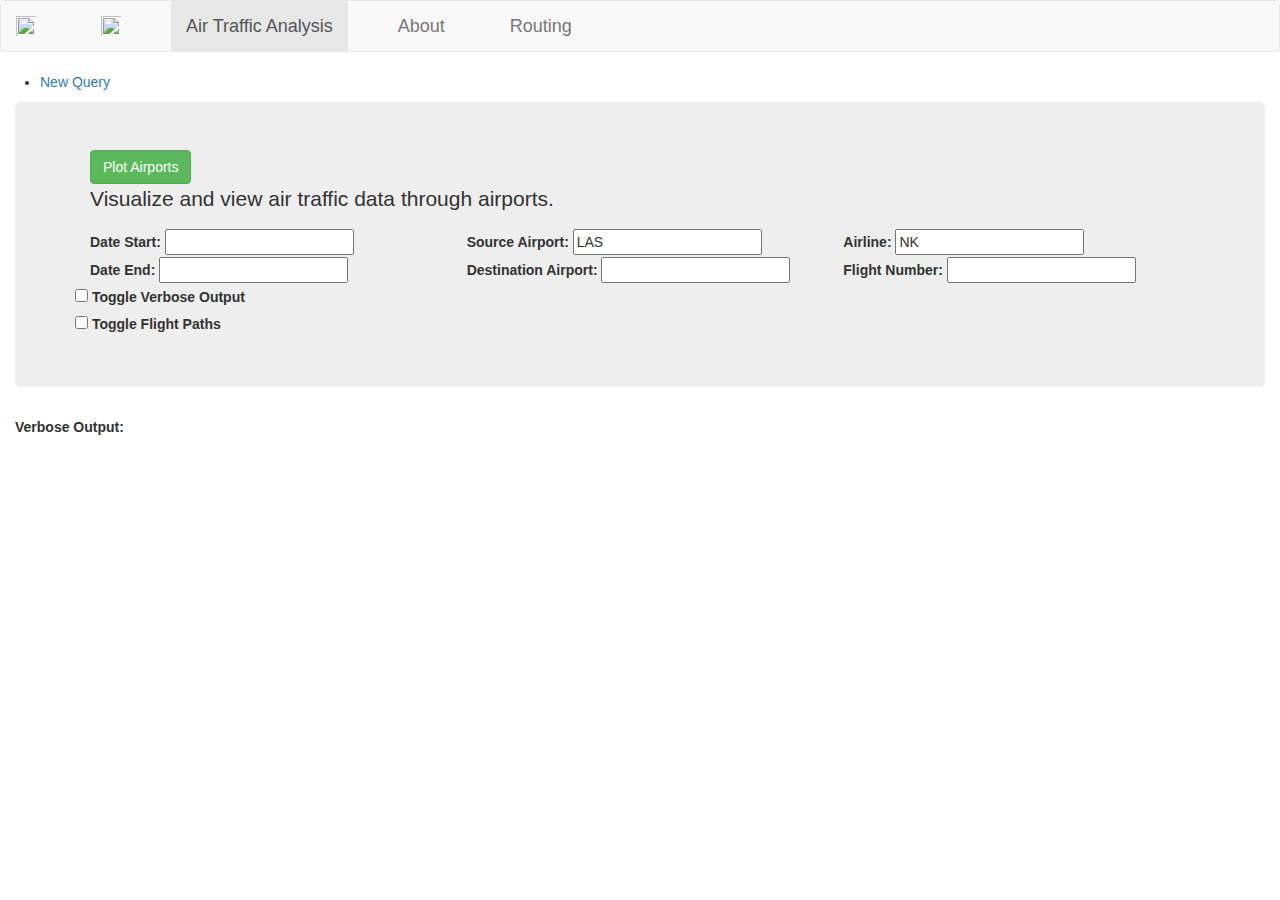
==== application/src/html/index.html @ 50f113d4 "real data on line chart" ====
<head>
   <script src="https://d3js.org/d3.v3.min.js"></script>
   <script src="https://ajax.googleapis.com/ajax/libs/jquery/3.1.1/jquery.min.js" integrity="sha384-3ceskX3iaEnIogmQchP8opvBy3Mi7Ce34nWjpBIwVTHfGYWQS9jwHDVRnpKKHJg7" crossorigin="anonymous"></script>
   <script src="https://cdnjs.cloudflare.com/ajax/libs/tether/1.3.7/js/tether.min.js" integrity="sha384-XTs3FgkjiBgo8qjEjBk0tGmf3wPrWtA6coPfQDfFEY8AnYJwjalXCiosYRBIBZX8" crossorigin="anonymous"></script>
   <script src="https://cdnjs.cloudflare.com/ajax/libs/select2/4.0.3/js/select2.full.js"></script>
   <script src="js/jquery.datetimepicker.full.min.js"></script>
   <script async defer src="https://maps.googleapis.com/maps/api/js?key=AIzaSyACUlehJQDDBT85PlM_JzIm_rc8Z0iO4dU&callback=initMap"></script>
   <script src='https://cdn.datatables.net/1.10.13/js/jquery.dataTables.min.js'></script>
   <script src="https://code.jquery.com/ui/1.12.1/jquery-ui.js"></script>
   <script src="//cdn.jsdelivr.net/chartist.js/latest/chartist.min.js"></script>
   <script src='https://maxcdn.bootstrapcdn.com/bootstrap/3.3.7/js/bootstrap.min.js'></script>
   <link rel="stylesheet" href="https://maxcdn.bootstrapcdn.com/bootstrap/3.3.7/css/bootstrap.min.css" integrity="sha384-BVYiiSIFeK1dGmJRAkycuHAHRg32OmUcww7on3RYdg4Va+PmSTsz/K68vbdEjh4u" crossorigin="anonymous">
   <link rel="stylesheet" href="//cdn.jsdelivr.net/chartist.js/latest/chartist.min.css">
   <link href="https://cdnjs.cloudflare.com/ajax/libs/select2/4.0.3/css/select2.min.css" rel="stylesheet"/>
   <link href="css/jquery.datetimepicker.min.css" rel="stylesheet"/>
   <link href="https://cdn.datatables.net/1.10.13/css/jquery.dataTables.min.css" rel="stylesheet"></link>
   <link rel="stylesheet" href="//code.jquery.com/ui/1.12.1/themes/base/jquery-ui.css">

   <style>
   html, body,
      .dataTables_wrapper{
         height: 100%;
         overflow-y: scroll;
      }
      .ct-chart{
         height: 100%;
         width:100%;
      }
      .map {
         width: 100%;
         height: 100%;
         margin: 0;
         padding: 0;
       }
      .map-container {
         width: 50%;
         height: 45%;
         border-style: solid;
         border-width: 1px;
      }
      .table-container{
         width: 50%;
         height: 45%;
         border-style: solid;
         border-width: 1px
      }
      .line-plot-container{
         height: 40%;
         border-style: solid;
         border-width: 1px
      }
      .pie-plot-container{
         height: 40%;
         border-style: solid;
         border-width: 1px
      }
      .bar-plot-container{
         height: 40%;
         border-style: solid;
         border-width: 1px
      }

       .link {
         stroke: #ccc;
         stroke-width: 1.5px;
       }

       .stations,
       .stations svg {
         position: absolute;
       }

       .stations svg {
         width: 1200px;
         height: 600px;
         padding-right: 100px;
         font: 12px sans-serif;
       }

       .stations circle {
         fill: brown;
         stroke: black;
         stroke-width: 1.5px;
       }
     .my-legend .legend-title {
       text-align: left;
       margin-bottom: 5px;
       font-weight: bold;
       font-size: 90%;
       }
     .my-legend .legend-scale ul {
       margin: 0;
       margin-bottom: 5px;
       padding: 0;
       float: left;
       list-style: none;
       }
     .my-legend .legend-scale ul li {
       font-size: 80%;
       list-style: none;
       margin-left: 0;
       line-height: 18px;
       margin-bottom: 2px;
       }
     .my-legend ul.legend-labels li span {
       display: block;
       float: left;
       height: 16px;
       width: 30px;
       margin-right: 5px;
       margin-left: 0;
       border: 1px solid #999;
       }
     .my-legend .legend-source {
       font-size: 70%;
       color: #999;
       clear: both;
       }
     .my-legend a {
       color: #777;
       background: #ECEEEF;
       }
      .navbar-brand{
         margin-right: 50px;
      }
      .ui-tabs .ui-tabs-nav{
         padding:10px;
      }
   </style>
</head>
<body id="main">
<nav class="navbar navbar-default">
   <div class='container-fluid'>
      <div class='navbar-header'>
         <a href="http://www.northropgrumman.com/Pages/default.aspx">
            <img class="navbar-brand navbar-logo" src='/img/ng.png'></img>
         </a>
         <a href="http://www.colorado.edu/cs/senior-project">
            <img class="navbar-brand navbar-logo" src='/img/cu.png'></img>
         </a>
      </div>
      <div class="collapse navbar-collapse">
         <ul class='nav navbar-nav'>
            <li class='active'><a class="navbar-brand" href='/'>Air Traffic Analysis<span class="sr-only">(current)</span></a></li>
            <li><a class="navbar-brand" href="about">About</a></li>
            <li><a class="navbar-brand" href='routing'>Routing</a></li>
         </ul>
      </div>
   </div>
</nav>
 <div id="tabs">
  <ul id='tab-tabs'>
    <li><a href="#tabs-1">New Query</a></li>
  </ul>
  <div id="tabs-1">
         <div class="container-fluid">
            <div class='jumbotron'>
               <div class='container-fluid' id='selections-container'>
                  <div class='row'>
                     <div class='col-xs-6'>
                         <button class='btn btn-success' id="plot-airports">Plot Airports</button>
                        <p>Visualize and view air traffic data through airports.</p>
                     </div>
                  </div>
                  <div class='row'>
                     <div class='col-xs-4'>
                         <label for="date_start">Date Start: </label>
                         <input type="text" id="date_start">
                         <br>
                         <label for="date_end">Date End: </label>
                         <input type="text"  id="date_end">
                     </div>
                     <div class='col-xs-4'>
                         <label for="Origin">Source Airport: </label>
                         <input type="text" value="LAS" id="Origin" multiple='multiple'>
                         <br>
                         <label for="Dest">Destination Airport: </label>
                         <input type="text" id="Dest" multiple='multiple'>
                     </div>
                     <div class='col-xs-4'>
                         <label for="Carrier">Airline: </label>
                         <input type="text" value="NK" id="Carrier" multiple='multiple'>
                         <br>
                         <label for="FlightNum">Flight Number: </label>
                         <input type="text" id="FlightNum">
                     </div>
                  </div>
                  <div class='row'>
                     <input id='verbose-toggle' type='checkbox'></input>
                     <label for='verbose-toggle'>Toggle Verbose Output
                  </div>
                  <div class='row'>
                     <input id='path-toggle' type='checkbox'></input>
                     <label for='path-toggle'>Toggle Flight Paths
                  </div>
               </div>
            </div>
            <div id="verbose-container"><strong>Verbose Output:</strong></div>
         </div>
      </div>
</div>
<!-- <div id='legend' class='my-legend'>
   <div class='legend-title'>Airport Delay Frequency</div>
   <div class='legend-scale'>
     <ul class='legend-labels'>
       <li><span style='background:white;'></span>Source Airport</li>
       <li><span style='background:green;'></span>< 50% Delay</li>
       <li><span style='background:yellow;'></span>> 50% Delay</li>
       <li><span style='background:red;'></span>> 60% Delay</li>
     </ul>
   </div>
</div>

</div>
   <div id="map"></div>
   <table id='info-table' class="display compact" cellspacing='0', width='100%'>
      <thead>
         <tr>
            <th>Airport Code</th>
            <th>Total Flights</th>
            <th>NAS Delayed Flights</th>
            <th>NAS Delay Percentage</th>
            <th>NAS Delay Minutes</th>
            <th>Carrier Delayed Flights</th>
            <th>Carrier Delay Percentage</th>
            <th>Carrier Delay Minutes</th>
            <th>Weather Delayed Flights</th>
            <th>Weather Delay Percentage</th>
            <th>Weather Delay Minutes</th>
            <th>Security Delayed Flights</th>
            <th>Security Delay Percentage</th>
            <th>Security Delay Minutes</th>
            <th>Late Aircraft Delayed Flights</th>
            <th>Late Aircraft Delay Percentage</th>
            <th>Late Aircraft Delay Minutes</th>

         </tr>
      </thead>
      <tbody>
      </tbody>
   </table> -->
   <script>
   $(document).ready(function(){
      $('#legend').hide();
      $('#tabs').tabs();
    //Time picker for start date formatted m/d/y
    $('#date_start').datetimepicker(
      {
          timepicker:false,
          format: 'm/d/Y'
      });

    //Time picjer for end date formatted m/d/y
    $('#date_end').datetimepicker(
      {
        timepicker:false,
        format: 'm/d/Y'
      });


    $('#info-table').DataTable();

    //Ajax call to populate dropdown menu for Source airports(s)
    $.ajax(
    {
      type: "GET",
      url: "/dropdown-fill/Origin",
      success: function(data)
      {
        $('#Origin').select2({
          data:data['response'],
          placeholder: "Select an option"
        });
      },
      error: function(error)
      {
        eonsole.log(error);
      }
    });
    //Ajax call to populate dropdown menu for Destination airport(s)
    $.ajax(
    {
      type: "GET",
      url: "/dropdown-fill/Dest",
      success: function(data)
      {
        $('#Dest').select2({
          data:data['response'],
          placeholder: "Select an option"
        });
      },
      error: function(error)
      {
        console.log(error);
      }
    });

    //Ajax call to populate dropdown menu for different Carriers
    $.ajax(
    {
      type: "GET",
      url: "/dropdown-fill/Carrier",
      success: function(data)
      {
        $('#Carrier').select2({
          data:data['response'],
          placeholder: "Select an option"
        });
      },
      error: function(error)
      {
        console.log(error);
      }
    });
  });

  //Ran if the "Plot Airports" button is pushed
  $("#plot-airports").click(function (event)
  {
      var tab_num = $('#tab-tabs').children().length;
      var tab_id = "tab-" + parseInt(tab_num + 1);
      $('#tab-tabs').append('<li><a href="#' + tab_id + '">Query #' + tab_num + '</a></li>');
      $('#tabs').append('<div id="' + tab_id + '"></div>');
      $('#' + tab_id).append('<div class="row"><div class="col-xs-6 map-container"><div class="map" id="map-' + tab_num + '"></div></div><div class="col-xs-6 table-container"><table id="table-' + tab_num + '" class="display"></table></div></div>');
      $('#' + tab_id).append('<div class="row"><div class="col-xs-4 line-plot-container"><div id="ct-chart-line-' + tab_num + '" class="ct-chart"></div></div><div class="col-xs-4 pie-plot-container"><div id="ct-chart-pie-' + tab_num + '" class="ct-chart"></div></div><div class="col-xs-4 bar-plot-container"><div id="ct-chart-bar-' + tab_num + '" class="ct-chart"></div></div></div>');
      $('#tabs').tabs("refresh");
      var map = new google.maps.Map(d3.select("#map-" + tab_num).node(), {
            zoom: 4,
            center: new google.maps.LatLng(52, -133),
            mapTypeId: google.maps.MapTypeId.TERRAIN,
            styles: [
                      {
                        "elementType": "geometry",
                        "stylers": [
                          {
                            "color": "#212121"
                          }
                        ]
                      },
                      {
                        "elementType": "labels.icon",
                        "stylers": [
                          {
                            "visibility": "off"
                          }
                        ]
                      },
                      {
                        "elementType": "labels.text.fill",
                        "stylers": [
                          {
                            "color": "#757575"
                          }
                        ]
                      },
                      {
                        "elementType": "labels.text.stroke",
                        "stylers": [
                          {
                            "color": "#212121"
                          }
                        ]
                      },
                      {
                        "featureType": "administrative",
                        "elementType": "geometry",
                        "stylers": [
                          {
                            "color": "#757575"
                          },
                          {
                            "visibility": "off"
                          }
                        ]
                      },
                      {
                        "featureType": "administrative.country",
                        "elementType": "labels.text.fill",
                        "stylers": [
                          {
                            "color": "#9e9e9e"
                          }
                        ]
                      },
                      {
                        "featureType": "administrative.land_parcel",
                        "stylers": [
                          {
                            "visibility": "off"
                          }
                        ]
                      },
                      {
                        "featureType": "administrative.locality",
                        "elementType": "labels.text.fill",
                        "stylers": [
                          {
                            "color": "#bdbdbd"
                          }
                        ]
                      },
                      {
                        "featureType": "administrative.neighborhood",
                        "stylers": [
                          {
                            "visibility": "off"
                          }
                        ]
                      },
                      {
                        "featureType": "poi",
                        "stylers": [
                          {
                            "visibility": "off"
                          }
                        ]
                      },
                      {
                        "featureType": "poi",
                        "elementType": "labels.text",
                        "stylers": [
                          {
                            "visibility": "off"
                          }
                        ]
                      },
                      {
                        "featureType": "poi",
                        "elementType": "labels.text.fill",
                        "stylers": [
                          {
                            "color": "#757575"
                          }
                        ]
                      },
                      {
                        "featureType": "poi.park",
                        "elementType": "geometry",
                        "stylers": [
                          {
                            "color": "#181818"
                          }
                        ]
                      },
                      {
                        "featureType": "poi.park",
                        "elementType": "labels.text.fill",
                        "stylers": [
                          {
                            "color": "#616161"
                          }
                        ]
                      },
                      {
                        "featureType": "poi.park",
                        "elementType": "labels.text.stroke",
                        "stylers": [
                          {
                            "color": "#1b1b1b"
                          }
                        ]
                      },
                      {
                        "featureType": "road",
                        "stylers": [
                          {
                            "visibility": "off"
                          }
                        ]
                      },
                      {
                        "featureType": "road",
                        "elementType": "geometry.fill",
                        "stylers": [
                          {
                            "color": "#2c2c2c"
                          }
                        ]
                      },
                      {
                        "featureType": "road",
                        "elementType": "labels",
                        "stylers": [
                          {
                            "visibility": "off"
                          }
                        ]
                      },
                      {
                        "featureType": "road",
                        "elementType": "labels.icon",
                        "stylers": [
                          {
                            "visibility": "off"
                          }
                        ]
                      },
                      {
                        "featureType": "road",
                        "elementType": "labels.text.fill",
                        "stylers": [
                          {
                            "color": "#8a8a8a"
                          }
                        ]
                      },
                      {
                        "featureType": "road.arterial",
                        "elementType": "geometry",
                        "stylers": [
                          {
                            "color": "#373737"
                          }
                        ]
                      },
                      {
                        "featureType": "road.highway",
                        "elementType": "geometry",
                        "stylers": [
                          {
                            "color": "#3c3c3c"
                          }
                        ]
                      },
                      {
                        "featureType": "road.highway.controlled_access",
                        "elementType": "geometry",
                        "stylers": [
                          {
                            "color": "#4e4e4e"
                          }
                        ]
                      },
                      {
                        "featureType": "road.local",
                        "elementType": "labels.text.fill",
                        "stylers": [
                          {
                            "color": "#616161"
                          }
                        ]
                      },
                      {
                        "featureType": "transit",
                        "stylers": [
                          {
                            "visibility": "off"
                          }
                        ]
                      },
                      {
                        "featureType": "transit",
                        "elementType": "labels.text.fill",
                        "stylers": [
                          {
                            "color": "#757575"
                          }
                        ]
                      },
                      {
                        "featureType": "water",
                        "elementType": "geometry",
                        "stylers": [
                          {
                            "color": "#000000"
                          }
                        ]
                      },
                      {
                        "featureType": "water",
                        "elementType": "labels.text",
                        "stylers": [
                          {
                            "visibility": "off"
                          }
                        ]
                      },
                      {
                        "featureType": "water",
                        "elementType": "labels.text.fill",
                        "stylers": [
                          {
                            "color": "#3d3d3d"
                          }
                        ]
                      }
                    ]
       });
      $('.ui-tabs-anchor').on('click', function (event) {
         $('.ct-chart').each(function(i, e) {
            e.__chartist__.update();
         });
         $('.map').each(function(i, e) {
            google.maps.event.trigger(map, 'resize');
         });
      });
      //Loading icon while Google map is loading
      $('#map- ' + tab_num).append('<img id="loading" src="/img/loading.gif"></img>');

    //Instantiate 'data' dictionary to store user input
    var data = {}
    $('#selections-container').find('input').each(function(index,value)
    {
      //For the non-checkbox options...
      if($(value).val() && $(value).attr('type') != 'checkbox')
      {
        //Add multiple values for a single input into the dictionary
        if($(value).attr('multiple')=='multiple')
        {
          data[$(value).attr('id')] = $(value).val().split(',');
        }

        //Otherwise, add the single value into the dictionary
        else
        {
          data[$(value).attr('id')] = $(value).val();
        }
      }

      //For the checkbox options...
      else if($(value).attr('type') == 'checkbox')
      {
        //Add whether or not the 'Verbose Output' or 'Toggle Plaths' options are checked
        //True if checked, False if unchecked
        data['verbose_toggle'] = $('#verbose-toggle').prop('checked');
        data['path_toggle'] = $('#path-toggle').prop('checked');
      }
    });

    //Stringify the data dictionary
    var form_query = JSON.stringify(data);

    //Ajax call to run once the 'Display Airports' button is pushed
    $.ajax(
    {
      url: "/display-airports",
      type: "POST",
      data: form_query,

      success: function(data)
      {
         console.log(data);
         var chart_data = {
            series: [
               data['plot_data']['line']['series']
            ]
          };

         new Chartist.Line('#ct-chart-line-'+ tab_num, chart_data);
         new Chartist.Bar('#ct-chart-bar-'+ tab_num, chart_data);
         var chart_data = {
           series: [20, 15, 40]
         };

         var options = {
            labelInterpolationFnc: function(value) {
            return value[0]
            }
         };

         new Chartist.Pie('#ct-chart-pie-' + tab_num, chart_data, options);
         var table_data = [];
         $.each(data['nodes'], function(index, value){
            var temp = [
               value["Name"],
               "test",
               "test1",
               "test2",
               "test3",
               "test4",
               "test5",
            ];
            table_data.push(temp);
         });
         $('#table-' + tab_num).DataTable({
            data: table_data,
            columns: [
                  { title: "Airport Code"},
                  { title: "Total Flights"},
                  { title: "Carrier Delay %"},
                  { title: "Late Aircraft Delay %"},
                  { title: "NAS Delay %"},
                  { title: "Security Delay %"},
                  { title: "Weather Delay %"},
            ]
         });
        if(data['verbose'])
        {
          $('#verbose-container').append('<p>' + data['verbose'] + '</p>')
        }
        if(!(data['links']))
        {
          $('#loading').remove();
          var geoJSON;
          var request;
          var gettingData = false;
          var openWeatherMapKey = "b6c5711b8dcd855fced4510aa21dbecc";

          function initialize(map)
          {
            google.maps.event.addListener(map, 'idle', checkIfDataRequested);

            map.data.addListener('click', function(event)
            {
              infowindow.setContent(
              "<img src=" + event.feature.getProperty("icon") + ">"
              + "<br /><strong>" + event.feature.getProperty("city") + "</strong>"
              + "<br />" + event.feature.getProperty("temperature") + "&deg;C"
              + "<br />" + event.feature.getProperty("weather"));

              infowindow.setOptions({
                position: {
                lat: event.latLng.lat(),
                lng: event.latLng.lng()
                },
                pixelOffset: {
                  width: 0,
                  height: -15
                }});
              infowindow.open(map);
            });
          }

          var checkIfDataRequested = function()
          {
            while (gettingData === true)
            {
              request.abort();
              gettingData = false;
            }
            getCoords();
          };

          var getCoords = function()
          {
            var bounds = map.getBounds();
            var NE = bounds.getNorthEast();
            var SW = bounds.getSouthWest();
            getWeather(NE.lat(), NE.lng(), SW.lat(), SW.lng());
          };

          var getWeather = function(northLat, eastLng, southLat, westLng)
          {
            gettingData = true;
            console.log("Getting weather...");
            var requestString = "http://api.openweathermap.org/data/2.5/box/city?bbox="
                                + westLng + "," + northLat + ","
                                + eastLng + "," + southLat + ","
                                + map.getZoom()
                                + "&cluster=yes&format=json"
                                + "&APPID=" + openWeatherMapKey;
            request = new XMLHttpRequest();
            request.onload = processResults;
            request.open("get", requestString, true);
            request.send();
          };

          var processResults = function()
          {
            var results = JSON.parse(this.responseText);
            if (results.list.length > 0)
            {
              resetData();
              for (var i = 0; i < results.list.length; i++)
              {
                geoJSON.features.push(jsonToGeoJson(results.list[i]));
              }
              drawIcons(geoJSON);
            }
          };

          var infowindow = new google.maps.InfoWindow();

          var jsonToGeoJson = function(weatherItem)
          {
            var feature =
            {
              type: "Feature",
              properties: {
                city: weatherItem.name,
                weather: weatherItem.weather[0].main,
                temperature: weatherItem.main.temp,
                icon: "http://openweathermap.org/img/w/"
                        + weatherItem.weather[0].icon + ".png",
                coordinates: [weatherItem.coord.Lon, weatherItem.coord.Lat]
              },

              geometry: {
                type: "Point",
                coordinates: [weatherItem.coord.Lon, weatherItem.coord.Lat]
              }
            };

            map.data.setStyle(function(feature) {
            return {
              icon: {
                url: feature.getProperty('icon'),
                anchor: new google.maps.Point(25, 25)
              }
            };
            });
            return feature;

            function latLongToPos(d) {
              var p = new google.maps.LatLng(d.lat, d.long);
              p = projection.fromLatLngToDivPixel(p);
              p.x = p.x - padding;
              p.y = p.y - padding;
              return p;
            }
            function mouseoutofinfo(){
               d3.select(this).transition()
                              .duration(100)
                              .attr("r",4.5);
            }
            function someinfo(){
               d3.select(this).transition()
                              .duration(1000)
                              .attr("r",75);
            }
            var table_data = []
            function moreinfo(){
              $('.odd').remove();
              var delay_data = $(this)[0].__data__;
            }
            function transform(d) {
              var p = latLongToPos(d);
              return d3.select(this)
                .attr("transform", "translate(" + p.x + "," + p.y + ")");
            }
            function setColor(d) {
              return d3.select(this)
                .style('fill', d.Color)
            }
          };

          var resetData = function()
          {
            geoJSON = {
              type: "FeatureCollection",
              features: []
            };
            map.data.forEach(function(feature)
            {
              map.data.remove(feature);
            });
          };

          var drawIcons = function(weather)
          {
            map.data.addGeoJson(geoJSON);
            gettingData = false;
          };

          google.maps.event.addDomListener(window, 'load', initialize(map));

            var overlay = new google.maps.OverlayView();
              overlay.onAdd = function() {
                var layer = d3.select(this.getPanes().overlayMouseTarget).append("div")
                  .attr("class", "stations");
                overlay.draw = function() {
                  layer.select('svg').remove();
                  var projection = this.getProjection(),
                    padding = 10;
                  var svg = layer.append("svg")
                    .attr('width', 1200)
                    .attr('height', 600);
                  var node = svg.selectAll(".stations")
                    .data(data.nodes)
                    .enter().append("g")
                    .each(transform)
                    .attr("class", "node")
                    .on('click', moreinfo);
                  node.append("circle")
                    .attr("r", 4.5)
                    .each(setColor)
                    .on('mouseover', someinfo)
                    .on('mouseout', mouseoutofinfo);

                  function latLongToPos(d) {
                    var p = new google.maps.LatLng(d.lat, d.long);
                    p = projection.fromLatLngToDivPixel(p);
                    p.x = p.x - padding;
                    p.y = p.y - padding;
                    return p;
                  }
                  function mouseoutofinfo(){
                     d3.select(this).transition()
                                    .duration(100)
                                    .attr("r",4.5);
                  }
                  function someinfo(){
                     d3.select(this).transition()
                                    .duration(1000)
                                    .attr("r",75);
                  }
                  var table_data = []
                  function moreinfo(){
                    $('.odd').remove();
                    var delay_data = $(this)[0].__data__;
                    $('tbody').append('<tr><td>' + delay_data.Name + '</td><td>' + delay_data.TotalFlights + '</td><td>' + delay_data.NASDelayTot + '</td><td>' + delay_data.NASDelayTot / delay_data.TotalDelayedFlights + '</td><td>' + delay_data.NASDelay + '</td><td>' + delay_data.CarrierDelayTot + '</td><td>' + delay_data.CarrierDelayTot / delay_data.TotalDelayedFlights + '</td><td>' + delay_data.CarrierDelay + '</td><td>' + delay_data.WeatherDelayTot + '</td><td>' + delay_data.WeatherDelayTot / delay_data.TotalDelayedFlights + '</td><td>' + delay_data.WeatherDelay + '</td><td>' + delay_data.SecurityDelayTot + '</td><td>' + delay_data.SecurityDelayTot / delay_data.TotalDelayedFlights + '</td><td>' + delay_data.SecurityDelay + '</th><th>' + delay_data.LateAircraftDelayTot + '</td><td>' + delay_data.LateAircraftDelayTot / delay_data.TotalDelayedFlights + '</td><td>' + delay_data.LateAircraftDelay + '</td></tr>')
                  }
                  function transform(d) {
                    var p = latLongToPos(d);
                    return d3.select(this)
                      .attr("transform", "translate(" + p.x + "," + p.y + ")");
                  }
                  function setColor(d) {
                    return d3.select(this)
                      .style('fill', d.Color)
                  }
                };
              };
              overlay.setMap(map);

               }
            else
            {
              $('#loading').remove();
              var overlay = new google.maps.OverlayView();

              overlay.onAdd = function() {
              var layer = d3.select(this.getPanes().overlayLayer).append("div")
               .attr("class", "stations");

              overlay.draw = function() {

              layer.select('svg').remove();

              var projection = this.getProjection(),
              padding = 10;

              var svg = layer.append("svg")
               .attr('width', 1200)
               .attr('height', 600);

              var node = svg.selectAll(".stations")
               .data(data.nodes)
               .enter().append("g")
               .each(transform)
               .attr("class", "node");

              var link = svg.selectAll(".link")
               .data(data.links)
               .enter().append("path")
               .attr("class", "path")
               .each(drawlink);

              node.append("circle")
               .attr("r", 4.5)
               .style("fill", "white");

              node.append("text")
               .attr("x", 7)
               .attr("y", 0)
               .attr("dy", ".31em")
               .text(function(d) { return d.name; });

              //Convert GPS coordinates to corresponding div pixels
              function latLongToPos(d)
              {
                var p = new google.maps.LatLng(d.lat, d.long);
                p = projection.fromLatLngToDivPixel(p);
                p.x = p.x - padding;
                p.y = p.y - padding;
                return p;
              }

              //Comput GPS midpoint between source and destination airport
              function latLongToMidpoint(source, dest)
              {
                //half_lat adjusted North by 3 degrees to adjust for curved paths
                half_lat = (dest.lat + source.lat)/2 + 3;
                half_lon = (dest.long + source.long)/2;
                var p = new google.maps.LatLng(half_lat, half_lon);
                p = projection.fromLatLngToDivPixel(p);
                p.x = p.x - padding;
                p.y = p.y - padding;
                return p;
              }

              function transform(d)
              {
                var p = latLongToPos(d);
                return d3.select(this)
                 .attr("transform", "translate(" + p.x + "," + p.y + ")");
              }

              //Driver function to draw links between set of 3 points
              function drawlink(d)
              {
                var p1 = latLongToPos(data.nodes[d.source]);
                var p2 = latLongToMidpoint(data.nodes[d.source], data.nodes[d.target]);
                var p3 = latLongToPos(data.nodes[d.target]);
                var lineData = [{"x": p1.x, "y": p1.y},
                                {"x": p2.x, "y": p2.y},
                                {"x": p3.x, "y": p3.y}];
                var lineFunction = d3.svg.line()
                 .x(function(d) { return d.x; })
                 .y(function(d) { return d.y; })
                 .interpolate("basis");

                d3.select(this)
                 .attr("d", lineFunction(lineData))
                 .style('fill', 'none')
                 .style('stroke', 'yellow');
                }
              };
            };

            overlay.setMap(map);
          }
      },
      error: function(error) {
         $('#loading').remove()
         console.log(error);
      }
    });
   })
   </script>
</body>
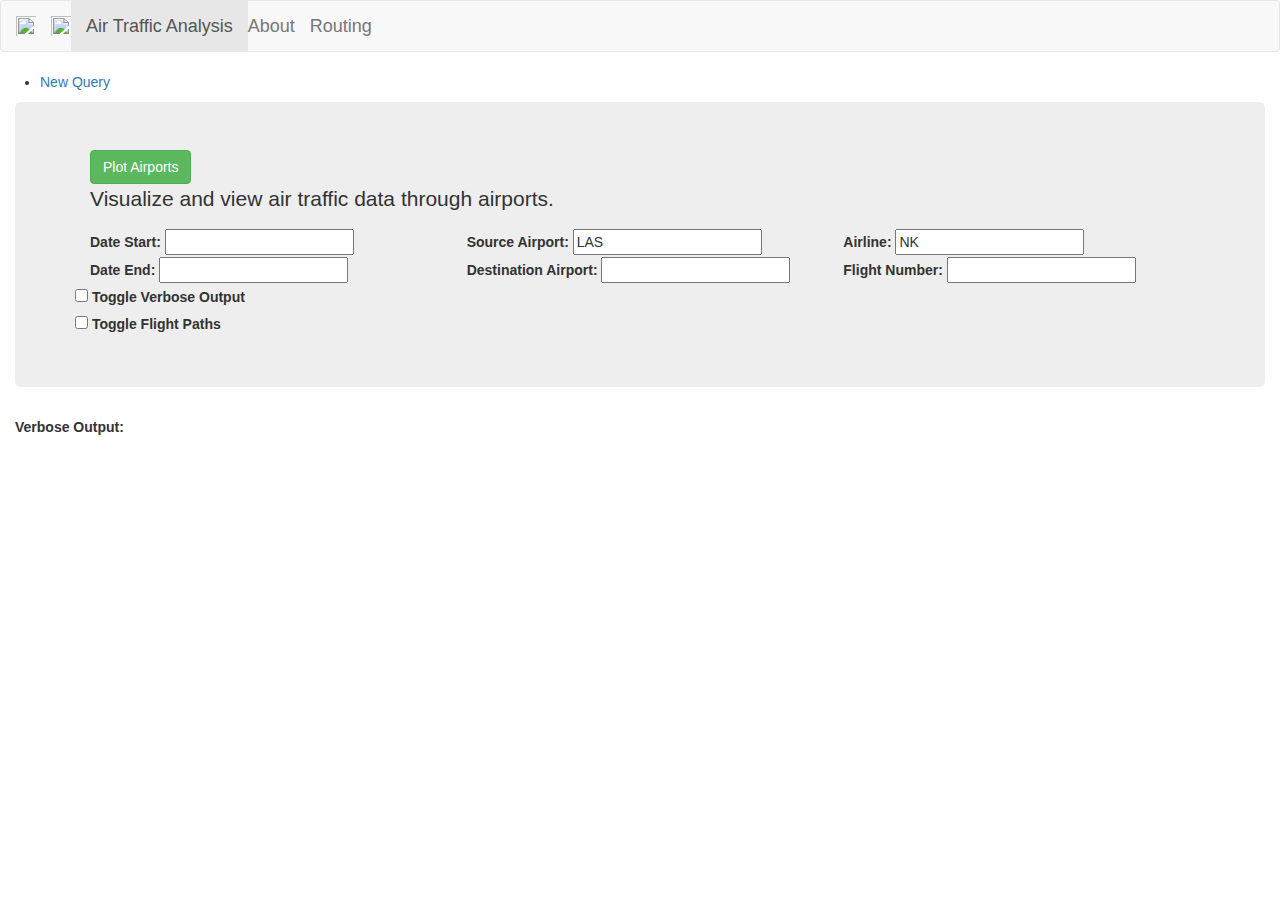
==== commit 9df5a58f: "removed inline js and css to external files. HTML code cleanup" ====
--- a/application/src/html/index.html
+++ b/application/src/html/index.html
@@ -1,1021 +1,133 @@
 <head>
-   <script src="https://d3js.org/d3.v3.min.js"></script>
-   <script src="https://ajax.googleapis.com/ajax/libs/jquery/3.1.1/jquery.min.js" integrity="sha384-3ceskX3iaEnIogmQchP8opvBy3Mi7Ce34nWjpBIwVTHfGYWQS9jwHDVRnpKKHJg7" crossorigin="anonymous"></script>
-   <script src="https://cdnjs.cloudflare.com/ajax/libs/tether/1.3.7/js/tether.min.js" integrity="sha384-XTs3FgkjiBgo8qjEjBk0tGmf3wPrWtA6coPfQDfFEY8AnYJwjalXCiosYRBIBZX8" crossorigin="anonymous"></script>
-   <script src="https://cdnjs.cloudflare.com/ajax/libs/select2/4.0.3/js/select2.full.js"></script>
-   <script src="js/jquery.datetimepicker.full.min.js"></script>
-   <script async defer src="https://maps.googleapis.com/maps/api/js?key=AIzaSyACUlehJQDDBT85PlM_JzIm_rc8Z0iO4dU&callback=initMap"></script>
-   <script src='https://cdn.datatables.net/1.10.13/js/jquery.dataTables.min.js'></script>
-   <script src="https://code.jquery.com/ui/1.12.1/jquery-ui.js"></script>
-   <script src="//cdn.jsdelivr.net/chartist.js/latest/chartist.min.js"></script>
-   <script src='https://maxcdn.bootstrapcdn.com/bootstrap/3.3.7/js/bootstrap.min.js'></script>
-   <link rel="stylesheet" href="https://maxcdn.bootstrapcdn.com/bootstrap/3.3.7/css/bootstrap.min.css" integrity="sha384-BVYiiSIFeK1dGmJRAkycuHAHRg32OmUcww7on3RYdg4Va+PmSTsz/K68vbdEjh4u" crossorigin="anonymous">
-   <link rel="stylesheet" href="//cdn.jsdelivr.net/chartist.js/latest/chartist.min.css">
-   <link href="https://cdnjs.cloudflare.com/ajax/libs/select2/4.0.3/css/select2.min.css" rel="stylesheet"/>
-   <link href="css/jquery.datetimepicker.min.css" rel="stylesheet"/>
-   <link href="https://cdn.datatables.net/1.10.13/css/jquery.dataTables.min.css" rel="stylesheet"></link>
-   <link rel="stylesheet" href="//code.jquery.com/ui/1.12.1/themes/base/jquery-ui.css">
-
-   <style>
-   html, body,
-      .dataTables_wrapper{
-         height: 100%;
-         overflow-y: scroll;
-      }
-      .ct-chart{
-         height: 100%;
-         width:100%;
-      }
-      .map {
-         width: 100%;
-         height: 100%;
-         margin: 0;
-         padding: 0;
-       }
-      .map-container {
-         width: 50%;
-         height: 45%;
-         border-style: solid;
-         border-width: 1px;
-      }
-      .table-container{
-         width: 50%;
-         height: 45%;
-         border-style: solid;
-         border-width: 1px
-      }
-      .line-plot-container{
-         height: 40%;
-         border-style: solid;
-         border-width: 1px
-      }
-      .pie-plot-container{
-         height: 40%;
-         border-style: solid;
-         border-width: 1px
-      }
-      .bar-plot-container{
-         height: 40%;
-         border-style: solid;
-         border-width: 1px
-      }
-
-       .link {
-         stroke: #ccc;
-         stroke-width: 1.5px;
-       }
-
-       .stations,
-       .stations svg {
-         position: absolute;
-       }
-
-       .stations svg {
-         width: 1200px;
-         height: 600px;
-         padding-right: 100px;
-         font: 12px sans-serif;
-       }
-
-       .stations circle {
-         fill: brown;
-         stroke: black;
-         stroke-width: 1.5px;
-       }
-     .my-legend .legend-title {
-       text-align: left;
-       margin-bottom: 5px;
-       font-weight: bold;
-       font-size: 90%;
-       }
-     .my-legend .legend-scale ul {
-       margin: 0;
-       margin-bottom: 5px;
-       padding: 0;
-       float: left;
-       list-style: none;
-       }
-     .my-legend .legend-scale ul li {
-       font-size: 80%;
-       list-style: none;
-       margin-left: 0;
-       line-height: 18px;
-       margin-bottom: 2px;
-       }
-     .my-legend ul.legend-labels li span {
-       display: block;
-       float: left;
-       height: 16px;
-       width: 30px;
-       margin-right: 5px;
-       margin-left: 0;
-       border: 1px solid #999;
-       }
-     .my-legend .legend-source {
-       font-size: 70%;
-       color: #999;
-       clear: both;
-       }
-     .my-legend a {
-       color: #777;
-       background: #ECEEEF;
-       }
-      .navbar-brand{
-         margin-right: 50px;
-      }
-      .ui-tabs .ui-tabs-nav{
-         padding:10px;
-      }
-   </style>
+    <script src="https://d3js.org/d3.v3.min.js"></script>
+    <script src="https://ajax.googleapis.com/ajax/libs/jquery/3.1.1/jquery.min.js" integrity="sha384-3ceskX3iaEnIogmQchP8opvBy3Mi7Ce34nWjpBIwVTHfGYWQS9jwHDVRnpKKHJg7" crossorigin="anonymous"></script>
+    <script src="https://cdnjs.cloudflare.com/ajax/libs/tether/1.3.7/js/tether.min.js" integrity="sha384-XTs3FgkjiBgo8qjEjBk0tGmf3wPrWtA6coPfQDfFEY8AnYJwjalXCiosYRBIBZX8" crossorigin="anonymous"></script>
+    <script src="https://cdnjs.cloudflare.com/ajax/libs/select2/4.0.3/js/select2.full.js"></script>
+    <script src="js/jquery.datetimepicker.full.min.js"></script>
+    <script async defer src="https://maps.googleapis.com/maps/api/js?key=AIzaSyACUlehJQDDBT85PlM_JzIm_rc8Z0iO4dU&callback=initMap"></script>
+    <script src='https://cdn.datatables.net/1.10.13/js/jquery.dataTables.min.js'></script>
+    <script src="https://code.jquery.com/ui/1.12.1/jquery-ui.js"></script>
+    <script src="//cdn.jsdelivr.net/chartist.js/latest/chartist.min.js"></script>
+    <script src='https://maxcdn.bootstrapcdn.com/bootstrap/3.3.7/js/bootstrap.min.js'></script>
+    <link rel="stylesheet" href="https://maxcdn.bootstrapcdn.com/bootstrap/3.3.7/css/bootstrap.min.css" integrity="sha384-BVYiiSIFeK1dGmJRAkycuHAHRg32OmUcww7on3RYdg4Va+PmSTsz/K68vbdEjh4u" crossorigin="anonymous">
+    <link rel="stylesheet" href="//cdn.jsdelivr.net/chartist.js/latest/chartist.min.css">
+    <link href="https://cdnjs.cloudflare.com/ajax/libs/select2/4.0.3/css/select2.min.css" rel="stylesheet"/>
+    <link href="css/jquery.datetimepicker.min.css" rel="stylesheet"/>
+    <link href="https://cdn.datatables.net/1.10.13/css/jquery.dataTables.min.css" rel="stylesheet">
+    </link>
+    <link rel="stylesheet" href="//code.jquery.com/ui/1.12.1/themes/base/jquery-ui.css">
+    <link href="css/style.css" rel="stylesheet"/>
 </head>
 <body id="main">
-<nav class="navbar navbar-default">
-   <div class='container-fluid'>
-      <div class='navbar-header'>
-         <a href="http://www.northropgrumman.com/Pages/default.aspx">
-            <img class="navbar-brand navbar-logo" src='/img/ng.png'></img>
-         </a>
-         <a href="http://www.colorado.edu/cs/senior-project">
-            <img class="navbar-brand navbar-logo" src='/img/cu.png'></img>
-         </a>
-      </div>
-      <div class="collapse navbar-collapse">
-         <ul class='nav navbar-nav'>
-            <li class='active'><a class="navbar-brand" href='/'>Air Traffic Analysis<span class="sr-only">(current)</span></a></li>
-            <li><a class="navbar-brand" href="about">About</a></li>
-            <li><a class="navbar-brand" href='routing'>Routing</a></li>
-         </ul>
-      </div>
-   </div>
-</nav>
- <div id="tabs">
-  <ul id='tab-tabs'>
-    <li><a href="#tabs-1">New Query</a></li>
-  </ul>
-  <div id="tabs-1">
-         <div class="container-fluid">
-            <div class='jumbotron'>
-               <div class='container-fluid' id='selections-container'>
-                  <div class='row'>
-                     <div class='col-xs-6'>
-                         <button class='btn btn-success' id="plot-airports">Plot Airports</button>
-                        <p>Visualize and view air traffic data through airports.</p>
-                     </div>
-                  </div>
-                  <div class='row'>
-                     <div class='col-xs-4'>
-                         <label for="date_start">Date Start: </label>
-                         <input type="text" id="date_start">
-                         <br>
-                         <label for="date_end">Date End: </label>
-                         <input type="text"  id="date_end">
-                     </div>
-                     <div class='col-xs-4'>
-                         <label for="Origin">Source Airport: </label>
-                         <input type="text" value="LAS" id="Origin" multiple='multiple'>
-                         <br>
-                         <label for="Dest">Destination Airport: </label>
-                         <input type="text" id="Dest" multiple='multiple'>
-                     </div>
-                     <div class='col-xs-4'>
-                         <label for="Carrier">Airline: </label>
-                         <input type="text" value="NK" id="Carrier" multiple='multiple'>
-                         <br>
-                         <label for="FlightNum">Flight Number: </label>
-                         <input type="text" id="FlightNum">
-                     </div>
-                  </div>
-                  <div class='row'>
-                     <input id='verbose-toggle' type='checkbox'></input>
-                     <label for='verbose-toggle'>Toggle Verbose Output
-                  </div>
-                  <div class='row'>
-                     <input id='path-toggle' type='checkbox'></input>
-                     <label for='path-toggle'>Toggle Flight Paths
-                  </div>
-               </div>
+    <nav class="navbar navbar-default">
+        <div class='container-fluid'>
+            <div class='navbar-header'>
+                <a href="http://www.northropgrumman.com/Pages/default.aspx">
+                <img class="navbar-brand navbar-logo" src='/img/ng.png'></img>
+                </a>
+                <a href="http://www.colorado.edu/cs/senior-project">
+                <img class="navbar-brand navbar-logo" src='/img/cu.png'></img>
+                </a>
             </div>
-            <div id="verbose-container"><strong>Verbose Output:</strong></div>
-         </div>
-      </div>
-</div>
-<!-- <div id='legend' class='my-legend'>
-   <div class='legend-title'>Airport Delay Frequency</div>
-   <div class='legend-scale'>
-     <ul class='legend-labels'>
-       <li><span style='background:white;'></span>Source Airport</li>
-       <li><span style='background:green;'></span>< 50% Delay</li>
-       <li><span style='background:yellow;'></span>> 50% Delay</li>
-       <li><span style='background:red;'></span>> 60% Delay</li>
-     </ul>
-   </div>
-</div>
-
-</div>
-   <div id="map"></div>
-   <table id='info-table' class="display compact" cellspacing='0', width='100%'>
-      <thead>
-         <tr>
-            <th>Airport Code</th>
-            <th>Total Flights</th>
-            <th>NAS Delayed Flights</th>
-            <th>NAS Delay Percentage</th>
-            <th>NAS Delay Minutes</th>
-            <th>Carrier Delayed Flights</th>
-            <th>Carrier Delay Percentage</th>
-            <th>Carrier Delay Minutes</th>
-            <th>Weather Delayed Flights</th>
-            <th>Weather Delay Percentage</th>
-            <th>Weather Delay Minutes</th>
-            <th>Security Delayed Flights</th>
-            <th>Security Delay Percentage</th>
-            <th>Security Delay Minutes</th>
-            <th>Late Aircraft Delayed Flights</th>
-            <th>Late Aircraft Delay Percentage</th>
-            <th>Late Aircraft Delay Minutes</th>
-
-         </tr>
-      </thead>
-      <tbody>
-      </tbody>
-   </table> -->
-   <script>
-   $(document).ready(function(){
-      $('#legend').hide();
-      $('#tabs').tabs();
-    //Time picker for start date formatted m/d/y
-    $('#date_start').datetimepicker(
-      {
-          timepicker:false,
-          format: 'm/d/Y'
-      });
-
-    //Time picjer for end date formatted m/d/y
-    $('#date_end').datetimepicker(
-      {
-        timepicker:false,
-        format: 'm/d/Y'
-      });
-
-
-    $('#info-table').DataTable();
-
-    //Ajax call to populate dropdown menu for Source airports(s)
-    $.ajax(
-    {
-      type: "GET",
-      url: "/dropdown-fill/Origin",
-      success: function(data)
-      {
-        $('#Origin').select2({
-          data:data['response'],
-          placeholder: "Select an option"
-        });
-      },
-      error: function(error)
-      {
-        eonsole.log(error);
-      }
-    });
-    //Ajax call to populate dropdown menu for Destination airport(s)
-    $.ajax(
-    {
-      type: "GET",
-      url: "/dropdown-fill/Dest",
-      success: function(data)
-      {
-        $('#Dest').select2({
-          data:data['response'],
-          placeholder: "Select an option"
-        });
-      },
-      error: function(error)
-      {
-        console.log(error);
-      }
-    });
-
-    //Ajax call to populate dropdown menu for different Carriers
-    $.ajax(
-    {
-      type: "GET",
-      url: "/dropdown-fill/Carrier",
-      success: function(data)
-      {
-        $('#Carrier').select2({
-          data:data['response'],
-          placeholder: "Select an option"
-        });
-      },
-      error: function(error)
-      {
-        console.log(error);
-      }
-    });
-  });
-
-  //Ran if the "Plot Airports" button is pushed
-  $("#plot-airports").click(function (event)
-  {
-      var tab_num = $('#tab-tabs').children().length;
-      var tab_id = "tab-" + parseInt(tab_num + 1);
-      $('#tab-tabs').append('<li><a href="#' + tab_id + '">Query #' + tab_num + '</a></li>');
-      $('#tabs').append('<div id="' + tab_id + '"></div>');
-      $('#' + tab_id).append('<div class="row"><div class="col-xs-6 map-container"><div class="map" id="map-' + tab_num + '"></div></div><div class="col-xs-6 table-container"><table id="table-' + tab_num + '" class="display"></table></div></div>');
-      $('#' + tab_id).append('<div class="row"><div class="col-xs-4 line-plot-container"><div id="ct-chart-line-' + tab_num + '" class="ct-chart"></div></div><div class="col-xs-4 pie-plot-container"><div id="ct-chart-pie-' + tab_num + '" class="ct-chart"></div></div><div class="col-xs-4 bar-plot-container"><div id="ct-chart-bar-' + tab_num + '" class="ct-chart"></div></div></div>');
-      $('#tabs').tabs("refresh");
-      var map = new google.maps.Map(d3.select("#map-" + tab_num).node(), {
-            zoom: 4,
-            center: new google.maps.LatLng(52, -133),
-            mapTypeId: google.maps.MapTypeId.TERRAIN,
-            styles: [
-                      {
-                        "elementType": "geometry",
-                        "stylers": [
-                          {
-                            "color": "#212121"
-                          }
-                        ]
-                      },
-                      {
-                        "elementType": "labels.icon",
-                        "stylers": [
-                          {
-                            "visibility": "off"
-                          }
-                        ]
-                      },
-                      {
-                        "elementType": "labels.text.fill",
-                        "stylers": [
-                          {
-                            "color": "#757575"
-                          }
-                        ]
-                      },
-                      {
-                        "elementType": "labels.text.stroke",
-                        "stylers": [
-                          {
-                            "color": "#212121"
-                          }
-                        ]
-                      },
-                      {
-                        "featureType": "administrative",
-                        "elementType": "geometry",
-                        "stylers": [
-                          {
-                            "color": "#757575"
-                          },
-                          {
-                            "visibility": "off"
-                          }
-                        ]
-                      },
-                      {
-                        "featureType": "administrative.country",
-                        "elementType": "labels.text.fill",
-                        "stylers": [
-                          {
-                            "color": "#9e9e9e"
-                          }
-                        ]
-                      },
-                      {
-                        "featureType": "administrative.land_parcel",
-                        "stylers": [
-                          {
-                            "visibility": "off"
-                          }
-                        ]
-                      },
-                      {
-                        "featureType": "administrative.locality",
-                        "elementType": "labels.text.fill",
-                        "stylers": [
-                          {
-                            "color": "#bdbdbd"
-                          }
-                        ]
-                      },
-                      {
-                        "featureType": "administrative.neighborhood",
-                        "stylers": [
-                          {
-                            "visibility": "off"
-                          }
-                        ]
-                      },
-                      {
-                        "featureType": "poi",
-                        "stylers": [
-                          {
-                            "visibility": "off"
-                          }
-                        ]
-                      },
-                      {
-                        "featureType": "poi",
-                        "elementType": "labels.text",
-                        "stylers": [
-                          {
-                            "visibility": "off"
-                          }
-                        ]
-                      },
-                      {
-                        "featureType": "poi",
-                        "elementType": "labels.text.fill",
-                        "stylers": [
-                          {
-                            "color": "#757575"
-                          }
-                        ]
-                      },
-                      {
-                        "featureType": "poi.park",
-                        "elementType": "geometry",
-                        "stylers": [
-                          {
-                            "color": "#181818"
-                          }
-                        ]
-                      },
-                      {
-                        "featureType": "poi.park",
-                        "elementType": "labels.text.fill",
-                        "stylers": [
-                          {
-                            "color": "#616161"
-                          }
-                        ]
-                      },
-                      {
-                        "featureType": "poi.park",
-                        "elementType": "labels.text.stroke",
-                        "stylers": [
-                          {
-                            "color": "#1b1b1b"
-                          }
-                        ]
-                      },
-                      {
-                        "featureType": "road",
-                        "stylers": [
-                          {
-                            "visibility": "off"
-                          }
-                        ]
-                      },
-                      {
-                        "featureType": "road",
-                        "elementType": "geometry.fill",
-                        "stylers": [
-                          {
-                            "color": "#2c2c2c"
-                          }
-                        ]
-                      },
-                      {
-                        "featureType": "road",
-                        "elementType": "labels",
-                        "stylers": [
-                          {
-                            "visibility": "off"
-                          }
-                        ]
-                      },
-                      {
-                        "featureType": "road",
-                        "elementType": "labels.icon",
-                        "stylers": [
-                          {
-                            "visibility": "off"
-                          }
-                        ]
-                      },
-                      {
-                        "featureType": "road",
-                        "elementType": "labels.text.fill",
-                        "stylers": [
-                          {
-                            "color": "#8a8a8a"
-                          }
-                        ]
-                      },
-                      {
-                        "featureType": "road.arterial",
-                        "elementType": "geometry",
-                        "stylers": [
-                          {
-                            "color": "#373737"
-                          }
-                        ]
-                      },
-                      {
-                        "featureType": "road.highway",
-                        "elementType": "geometry",
-                        "stylers": [
-                          {
-                            "color": "#3c3c3c"
-                          }
-                        ]
-                      },
-                      {
-                        "featureType": "road.highway.controlled_access",
-                        "elementType": "geometry",
-                        "stylers": [
-                          {
-                            "color": "#4e4e4e"
-                          }
-                        ]
-                      },
-                      {
-                        "featureType": "road.local",
-                        "elementType": "labels.text.fill",
-                        "stylers": [
-                          {
-                            "color": "#616161"
-                          }
-                        ]
-                      },
-                      {
-                        "featureType": "transit",
-                        "stylers": [
-                          {
-                            "visibility": "off"
-                          }
-                        ]
-                      },
-                      {
-                        "featureType": "transit",
-                        "elementType": "labels.text.fill",
-                        "stylers": [
-                          {
-                            "color": "#757575"
-                          }
-                        ]
-                      },
-                      {
-                        "featureType": "water",
-                        "elementType": "geometry",
-                        "stylers": [
-                          {
-                            "color": "#000000"
-                          }
-                        ]
-                      },
-                      {
-                        "featureType": "water",
-                        "elementType": "labels.text",
-                        "stylers": [
-                          {
-                            "visibility": "off"
-                          }
-                        ]
-                      },
-                      {
-                        "featureType": "water",
-                        "elementType": "labels.text.fill",
-                        "stylers": [
-                          {
-                            "color": "#3d3d3d"
-                          }
-                        ]
-                      }
-                    ]
-       });
-      $('.ui-tabs-anchor').on('click', function (event) {
-         $('.ct-chart').each(function(i, e) {
-            e.__chartist__.update();
-         });
-         $('.map').each(function(i, e) {
-            google.maps.event.trigger(map, 'resize');
-         });
-      });
-      //Loading icon while Google map is loading
-      $('#map- ' + tab_num).append('<img id="loading" src="/img/loading.gif"></img>');
-
-    //Instantiate 'data' dictionary to store user input
-    var data = {}
-    $('#selections-container').find('input').each(function(index,value)
-    {
-      //For the non-checkbox options...
-      if($(value).val() && $(value).attr('type') != 'checkbox')
-      {
-        //Add multiple values for a single input into the dictionary
-        if($(value).attr('multiple')=='multiple')
-        {
-          data[$(value).attr('id')] = $(value).val().split(',');
-        }
-
-        //Otherwise, add the single value into the dictionary
-        else
-        {
-          data[$(value).attr('id')] = $(value).val();
-        }
-      }
-
-      //For the checkbox options...
-      else if($(value).attr('type') == 'checkbox')
-      {
-        //Add whether or not the 'Verbose Output' or 'Toggle Plaths' options are checked
-        //True if checked, False if unchecked
-        data['verbose_toggle'] = $('#verbose-toggle').prop('checked');
-        data['path_toggle'] = $('#path-toggle').prop('checked');
-      }
-    });
-
-    //Stringify the data dictionary
-    var form_query = JSON.stringify(data);
-
-    //Ajax call to run once the 'Display Airports' button is pushed
-    $.ajax(
-    {
-      url: "/display-airports",
-      type: "POST",
-      data: form_query,
-
-      success: function(data)
-      {
-         console.log(data);
-         var chart_data = {
-            series: [
-               data['plot_data']['line']['series']
-            ]
-          };
-
-         new Chartist.Line('#ct-chart-line-'+ tab_num, chart_data);
-         new Chartist.Bar('#ct-chart-bar-'+ tab_num, chart_data);
-         var chart_data = {
-           series: [20, 15, 40]
-         };
-
-         var options = {
-            labelInterpolationFnc: function(value) {
-            return value[0]
-            }
-         };
-
-         new Chartist.Pie('#ct-chart-pie-' + tab_num, chart_data, options);
-         var table_data = [];
-         $.each(data['nodes'], function(index, value){
-            var temp = [
-               value["Name"],
-               "test",
-               "test1",
-               "test2",
-               "test3",
-               "test4",
-               "test5",
-            ];
-            table_data.push(temp);
-         });
-         $('#table-' + tab_num).DataTable({
-            data: table_data,
-            columns: [
-                  { title: "Airport Code"},
-                  { title: "Total Flights"},
-                  { title: "Carrier Delay %"},
-                  { title: "Late Aircraft Delay %"},
-                  { title: "NAS Delay %"},
-                  { title: "Security Delay %"},
-                  { title: "Weather Delay %"},
-            ]
-         });
-        if(data['verbose'])
-        {
-          $('#verbose-container').append('<p>' + data['verbose'] + '</p>')
-        }
-        if(!(data['links']))
-        {
-          $('#loading').remove();
-          var geoJSON;
-          var request;
-          var gettingData = false;
-          var openWeatherMapKey = "b6c5711b8dcd855fced4510aa21dbecc";
-
-          function initialize(map)
-          {
-            google.maps.event.addListener(map, 'idle', checkIfDataRequested);
-
-            map.data.addListener('click', function(event)
-            {
-              infowindow.setContent(
-              "<img src=" + event.feature.getProperty("icon") + ">"
-              + "<br /><strong>" + event.feature.getProperty("city") + "</strong>"
-              + "<br />" + event.feature.getProperty("temperature") + "&deg;C"
-              + "<br />" + event.feature.getProperty("weather"));
-
-              infowindow.setOptions({
-                position: {
-                lat: event.latLng.lat(),
-                lng: event.latLng.lng()
-                },
-                pixelOffset: {
-                  width: 0,
-                  height: -15
-                }});
-              infowindow.open(map);
-            });
-          }
-
-          var checkIfDataRequested = function()
-          {
-            while (gettingData === true)
-            {
-              request.abort();
-              gettingData = false;
-            }
-            getCoords();
-          };
-
-          var getCoords = function()
-          {
-            var bounds = map.getBounds();
-            var NE = bounds.getNorthEast();
-            var SW = bounds.getSouthWest();
-            getWeather(NE.lat(), NE.lng(), SW.lat(), SW.lng());
-          };
-
-          var getWeather = function(northLat, eastLng, southLat, westLng)
-          {
-            gettingData = true;
-            console.log("Getting weather...");
-            var requestString = "http://api.openweathermap.org/data/2.5/box/city?bbox="
-                                + westLng + "," + northLat + ","
-                                + eastLng + "," + southLat + ","
-                                + map.getZoom()
-                                + "&cluster=yes&format=json"
-                                + "&APPID=" + openWeatherMapKey;
-            request = new XMLHttpRequest();
-            request.onload = processResults;
-            request.open("get", requestString, true);
-            request.send();
-          };
-
-          var processResults = function()
-          {
-            var results = JSON.parse(this.responseText);
-            if (results.list.length > 0)
-            {
-              resetData();
-              for (var i = 0; i < results.list.length; i++)
-              {
-                geoJSON.features.push(jsonToGeoJson(results.list[i]));
-              }
-              drawIcons(geoJSON);
-            }
-          };
-
-          var infowindow = new google.maps.InfoWindow();
-
-          var jsonToGeoJson = function(weatherItem)
-          {
-            var feature =
-            {
-              type: "Feature",
-              properties: {
-                city: weatherItem.name,
-                weather: weatherItem.weather[0].main,
-                temperature: weatherItem.main.temp,
-                icon: "http://openweathermap.org/img/w/"
-                        + weatherItem.weather[0].icon + ".png",
-                coordinates: [weatherItem.coord.Lon, weatherItem.coord.Lat]
-              },
-
-              geometry: {
-                type: "Point",
-                coordinates: [weatherItem.coord.Lon, weatherItem.coord.Lat]
-              }
-            };
-
-            map.data.setStyle(function(feature) {
-            return {
-              icon: {
-                url: feature.getProperty('icon'),
-                anchor: new google.maps.Point(25, 25)
-              }
-            };
-            });
-            return feature;
-
-            function latLongToPos(d) {
-              var p = new google.maps.LatLng(d.lat, d.long);
-              p = projection.fromLatLngToDivPixel(p);
-              p.x = p.x - padding;
-              p.y = p.y - padding;
-              return p;
-            }
-            function mouseoutofinfo(){
-               d3.select(this).transition()
-                              .duration(100)
-                              .attr("r",4.5);
-            }
-            function someinfo(){
-               d3.select(this).transition()
-                              .duration(1000)
-                              .attr("r",75);
-            }
-            var table_data = []
-            function moreinfo(){
-              $('.odd').remove();
-              var delay_data = $(this)[0].__data__;
-            }
-            function transform(d) {
-              var p = latLongToPos(d);
-              return d3.select(this)
-                .attr("transform", "translate(" + p.x + "," + p.y + ")");
-            }
-            function setColor(d) {
-              return d3.select(this)
-                .style('fill', d.Color)
-            }
-          };
-
-          var resetData = function()
-          {
-            geoJSON = {
-              type: "FeatureCollection",
-              features: []
-            };
-            map.data.forEach(function(feature)
-            {
-              map.data.remove(feature);
-            });
-          };
-
-          var drawIcons = function(weather)
-          {
-            map.data.addGeoJson(geoJSON);
-            gettingData = false;
-          };
-
-          google.maps.event.addDomListener(window, 'load', initialize(map));
-
-            var overlay = new google.maps.OverlayView();
-              overlay.onAdd = function() {
-                var layer = d3.select(this.getPanes().overlayMouseTarget).append("div")
-                  .attr("class", "stations");
-                overlay.draw = function() {
-                  layer.select('svg').remove();
-                  var projection = this.getProjection(),
-                    padding = 10;
-                  var svg = layer.append("svg")
-                    .attr('width', 1200)
-                    .attr('height', 600);
-                  var node = svg.selectAll(".stations")
-                    .data(data.nodes)
-                    .enter().append("g")
-                    .each(transform)
-                    .attr("class", "node")
-                    .on('click', moreinfo);
-                  node.append("circle")
-                    .attr("r", 4.5)
-                    .each(setColor)
-                    .on('mouseover', someinfo)
-                    .on('mouseout', mouseoutofinfo);
-
-                  function latLongToPos(d) {
-                    var p = new google.maps.LatLng(d.lat, d.long);
-                    p = projection.fromLatLngToDivPixel(p);
-                    p.x = p.x - padding;
-                    p.y = p.y - padding;
-                    return p;
-                  }
-                  function mouseoutofinfo(){
-                     d3.select(this).transition()
-                                    .duration(100)
-                                    .attr("r",4.5);
-                  }
-                  function someinfo(){
-                     d3.select(this).transition()
-                                    .duration(1000)
-                                    .attr("r",75);
-                  }
-                  var table_data = []
-                  function moreinfo(){
-                    $('.odd').remove();
-                    var delay_data = $(this)[0].__data__;
-                    $('tbody').append('<tr><td>' + delay_data.Name + '</td><td>' + delay_data.TotalFlights + '</td><td>' + delay_data.NASDelayTot + '</td><td>' + delay_data.NASDelayTot / delay_data.TotalDelayedFlights + '</td><td>' + delay_data.NASDelay + '</td><td>' + delay_data.CarrierDelayTot + '</td><td>' + delay_data.CarrierDelayTot / delay_data.TotalDelayedFlights + '</td><td>' + delay_data.CarrierDelay + '</td><td>' + delay_data.WeatherDelayTot + '</td><td>' + delay_data.WeatherDelayTot / delay_data.TotalDelayedFlights + '</td><td>' + delay_data.WeatherDelay + '</td><td>' + delay_data.SecurityDelayTot + '</td><td>' + delay_data.SecurityDelayTot / delay_data.TotalDelayedFlights + '</td><td>' + delay_data.SecurityDelay + '</th><th>' + delay_data.LateAircraftDelayTot + '</td><td>' + delay_data.LateAircraftDelayTot / delay_data.TotalDelayedFlights + '</td><td>' + delay_data.LateAircraftDelay + '</td></tr>')
-                  }
-                  function transform(d) {
-                    var p = latLongToPos(d);
-                    return d3.select(this)
-                      .attr("transform", "translate(" + p.x + "," + p.y + ")");
-                  }
-                  function setColor(d) {
-                    return d3.select(this)
-                      .style('fill', d.Color)
-                  }
-                };
-              };
-              overlay.setMap(map);
-
-               }
-            else
-            {
-              $('#loading').remove();
-              var overlay = new google.maps.OverlayView();
-
-              overlay.onAdd = function() {
-              var layer = d3.select(this.getPanes().overlayLayer).append("div")
-               .attr("class", "stations");
-
-              overlay.draw = function() {
-
-              layer.select('svg').remove();
-
-              var projection = this.getProjection(),
-              padding = 10;
-
-              var svg = layer.append("svg")
-               .attr('width', 1200)
-               .attr('height', 600);
-
-              var node = svg.selectAll(".stations")
-               .data(data.nodes)
-               .enter().append("g")
-               .each(transform)
-               .attr("class", "node");
-
-              var link = svg.selectAll(".link")
-               .data(data.links)
-               .enter().append("path")
-               .attr("class", "path")
-               .each(drawlink);
-
-              node.append("circle")
-               .attr("r", 4.5)
-               .style("fill", "white");
-
-              node.append("text")
-               .attr("x", 7)
-               .attr("y", 0)
-               .attr("dy", ".31em")
-               .text(function(d) { return d.name; });
-
-              //Convert GPS coordinates to corresponding div pixels
-              function latLongToPos(d)
-              {
-                var p = new google.maps.LatLng(d.lat, d.long);
-                p = projection.fromLatLngToDivPixel(p);
-                p.x = p.x - padding;
-                p.y = p.y - padding;
-                return p;
-              }
-
-              //Comput GPS midpoint between source and destination airport
-              function latLongToMidpoint(source, dest)
-              {
-                //half_lat adjusted North by 3 degrees to adjust for curved paths
-                half_lat = (dest.lat + source.lat)/2 + 3;
-                half_lon = (dest.long + source.long)/2;
-                var p = new google.maps.LatLng(half_lat, half_lon);
-                p = projection.fromLatLngToDivPixel(p);
-                p.x = p.x - padding;
-                p.y = p.y - padding;
-                return p;
-              }
-
-              function transform(d)
-              {
-                var p = latLongToPos(d);
-                return d3.select(this)
-                 .attr("transform", "translate(" + p.x + "," + p.y + ")");
-              }
-
-              //Driver function to draw links between set of 3 points
-              function drawlink(d)
-              {
-                var p1 = latLongToPos(data.nodes[d.source]);
-                var p2 = latLongToMidpoint(data.nodes[d.source], data.nodes[d.target]);
-                var p3 = latLongToPos(data.nodes[d.target]);
-                var lineData = [{"x": p1.x, "y": p1.y},
-                                {"x": p2.x, "y": p2.y},
-                                {"x": p3.x, "y": p3.y}];
-                var lineFunction = d3.svg.line()
-                 .x(function(d) { return d.x; })
-                 .y(function(d) { return d.y; })
-                 .interpolate("basis");
-
-                d3.select(this)
-                 .attr("d", lineFunction(lineData))
-                 .style('fill', 'none')
-                 .style('stroke', 'yellow');
-                }
-              };
-            };
-
-            overlay.setMap(map);
-          }
-      },
-      error: function(error) {
-         $('#loading').remove()
-         console.log(error);
-      }
-    });
-   })
-   </script>
+            <div class="collapse navbar-collapse">
+                <ul class='nav navbar-nav'>
+                    <li class='active'><a class="navbar-brand" href='/'>Air Traffic Analysis<span class="sr-only">(current)</span></a></li>
+                    <li><a class="navbar-brand" href="about">About</a></li>
+                    <li><a class="navbar-brand" href='routing'>Routing</a></li>
+                </ul>
+            </div>
+        </div>
+    </nav>
+    <div id="tabs">
+        <ul id='tab-tabs'>
+            <li><a href="#tabs-1">New Query</a></li>
+        </ul>
+        <div id="tabs-1">
+            <div class="container-fluid">
+                <div class='jumbotron'>
+                    <div class='container-fluid' id='selections-container'>
+                        <div class='row'>
+                            <div class='col-xs-6'>
+                                <button class='btn btn-success' id="plot-airports">Plot Airports</button>
+                                <p>Visualize and view air traffic data through airports.</p>
+                            </div>
+                        </div>
+                        <div class='row'>
+                            <div class='col-xs-4'>
+                                <label for="date_start">Date Start: </label>
+                                <input type="text" id="date_start">
+                                <br>
+                                <label for="date_end">Date End: </label>
+                                <input type="text"  id="date_end">
+                            </div>
+                            <div class='col-xs-4'>
+                                <label for="Origin">Source Airport: </label>
+                                <input type="text" value="LAS" id="Origin" multiple='multiple'>
+                                <br>
+                                <label for="Dest">Destination Airport: </label>
+                                <input type="text" id="Dest" multiple='multiple'>
+                            </div>
+                            <div class='col-xs-4'>
+                                <label for="Carrier">Airline: </label>
+                                <input type="text" value="NK" id="Carrier" multiple='multiple'>
+                                <br>
+                                <label for="FlightNum">Flight Number: </label>
+                                <input type="text" id="FlightNum">
+                            </div>
+                        </div>
+                        <div class='row'>
+                            <input id='verbose-toggle' type='checkbox'></input>
+                            <label for='verbose-toggle'>Toggle Verbose Output
+                        </div>
+                        <div class='row'>
+                            <input id='path-toggle' type='checkbox'></input>
+                            <label for='path-toggle'>Toggle Flight Paths
+                        </div>
+                    </div>
+                </div>
+                <div id="verbose-container"><strong>Verbose Output:</strong></div>
+            </div>
+        </div>
+    </div>
+    <!-- <div id='legend' class='my-legend'>
+        <div class='legend-title'>Airport Delay Frequency</div>
+        <div class='legend-scale'>
+          <ul class='legend-labels'>
+            <li><span style='background:white;'></span>Source Airport</li>
+            <li><span style='background:green;'></span>< 50% Delay</li>
+            <li><span style='background:yellow;'></span>> 50% Delay</li>
+            <li><span style='background:red;'></span>> 60% Delay</li>
+          </ul>
+        </div>
+        </div>
+        
+        </div>
+        <div id="map"></div>
+        <table id='info-table' class="display compact" cellspacing='0', width='100%'>
+           <thead>
+              <tr>
+                 <th>Airport Code</th>
+                 <th>Total Flights</th>
+                 <th>NAS Delayed Flights</th>
+                 <th>NAS Delay Percentage</th>
+                 <th>NAS Delay Minutes</th>
+                 <th>Carrier Delayed Flights</th>
+                 <th>Carrier Delay Percentage</th>
+                 <th>Carrier Delay Minutes</th>
+                 <th>Weather Delayed Flights</th>
+                 <th>Weather Delay Percentage</th>
+                 <th>Weather Delay Minutes</th>
+                 <th>Security Delayed Flights</th>
+                 <th>Security Delay Percentage</th>
+                 <th>Security Delay Minutes</th>
+                 <th>Late Aircraft Delayed Flights</th>
+                 <th>Late Aircraft Delay Percentage</th>
+                 <th>Late Aircraft Delay Minutes</th>
+        
+              </tr>
+           </thead>
+           <tbody>
+           </tbody>
+        </table> -->
+    <script src='js/index.js'></script>
 </body>
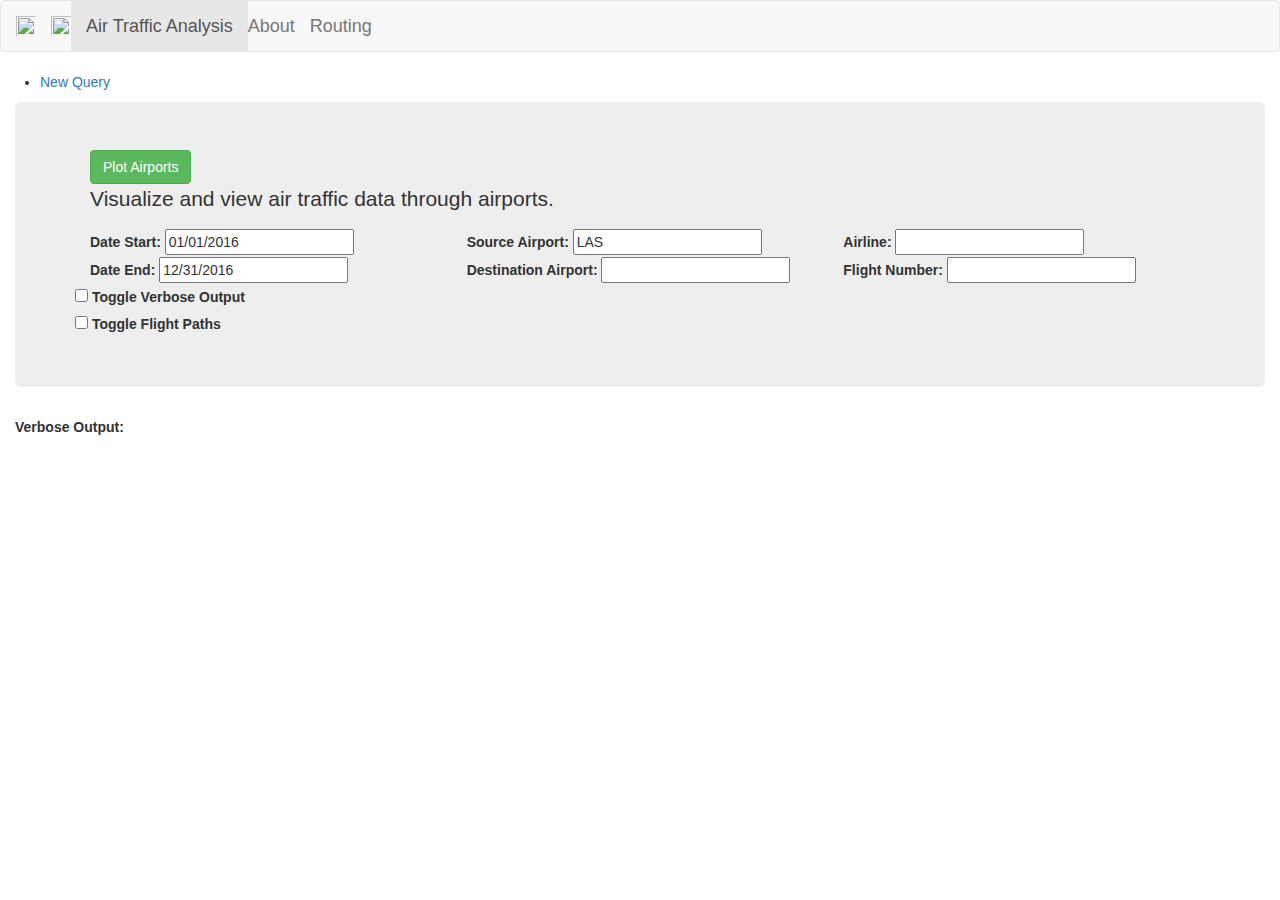
==== commit c6fc8b59: "threading changes made at the expo" ====
--- a/application/src/html/index.html
+++ b/application/src/html/index.html
@@ -4,7 +4,7 @@
     <script src="https://cdnjs.cloudflare.com/ajax/libs/tether/1.3.7/js/tether.min.js" integrity="sha384-XTs3FgkjiBgo8qjEjBk0tGmf3wPrWtA6coPfQDfFEY8AnYJwjalXCiosYRBIBZX8" crossorigin="anonymous"></script>
     <script src="https://cdnjs.cloudflare.com/ajax/libs/select2/4.0.3/js/select2.full.js"></script>
     <script src="js/jquery.datetimepicker.full.min.js"></script>
-    <script async defer src="https://maps.googleapis.com/maps/api/js?key=AIzaSyACUlehJQDDBT85PlM_JzIm_rc8Z0iO4dU&callback=initMap"></script>
+    <script async defer src="https://maps.googleapis.com/maps/api/js?key=AIzaSyACUlehJQDDBT85PlM_JzIm_rc8Z0iO4dU"></script>
     <script src='https://cdn.datatables.net/1.10.13/js/jquery.dataTables.min.js'></script>
     <script src="https://code.jquery.com/ui/1.12.1/jquery-ui.js"></script>
     <script src="//cdn.jsdelivr.net/chartist.js/latest/chartist.min.js"></script>
@@ -55,10 +55,10 @@
                         <div class='row'>
                             <div class='col-xs-4'>
                                 <label for="date_start">Date Start: </label>
-                                <input type="text" id="date_start">
+                                <input type="text" value="01/01/2016"id="date_start">
                                 <br>
                                 <label for="date_end">Date End: </label>
-                                <input type="text"  id="date_end">
+                                <input type="text" value="12/31/2016" id="date_end">
                             </div>
                             <div class='col-xs-4'>
                                 <label for="Origin">Source Airport: </label>
@@ -69,7 +69,7 @@
                             </div>
                             <div class='col-xs-4'>
                                 <label for="Carrier">Airline: </label>
-                                <input type="text" value="NK" id="Carrier" multiple='multiple'>
+                                <input type="text" id="Carrier" multiple='multiple'>
                                 <br>
                                 <label for="FlightNum">Flight Number: </label>
                                 <input type="text" id="FlightNum">
@@ -89,45 +89,5 @@
             </div>
         </div>
     </div>
-    <!-- <div id='legend' class='my-legend'>
-        <div class='legend-title'>Airport Delay Frequency</div>
-        <div class='legend-scale'>
-          <ul class='legend-labels'>
-            <li><span style='background:white;'></span>Source Airport</li>
-            <li><span style='background:green;'></span>< 50% Delay</li>
-            <li><span style='background:yellow;'></span>> 50% Delay</li>
-            <li><span style='background:red;'></span>> 60% Delay</li>
-          </ul>
-        </div>
-        </div>
-        
-        </div>
-        <div id="map"></div>
-        <table id='info-table' class="display compact" cellspacing='0', width='100%'>
-           <thead>
-              <tr>
-                 <th>Airport Code</th>
-                 <th>Total Flights</th>
-                 <th>NAS Delayed Flights</th>
-                 <th>NAS Delay Percentage</th>
-                 <th>NAS Delay Minutes</th>
-                 <th>Carrier Delayed Flights</th>
-                 <th>Carrier Delay Percentage</th>
-                 <th>Carrier Delay Minutes</th>
-                 <th>Weather Delayed Flights</th>
-                 <th>Weather Delay Percentage</th>
-                 <th>Weather Delay Minutes</th>
-                 <th>Security Delayed Flights</th>
-                 <th>Security Delay Percentage</th>
-                 <th>Security Delay Minutes</th>
-                 <th>Late Aircraft Delayed Flights</th>
-                 <th>Late Aircraft Delay Percentage</th>
-                 <th>Late Aircraft Delay Minutes</th>
-        
-              </tr>
-           </thead>
-           <tbody>
-           </tbody>
-        </table> -->
     <script src='js/index.js'></script>
 </body>
